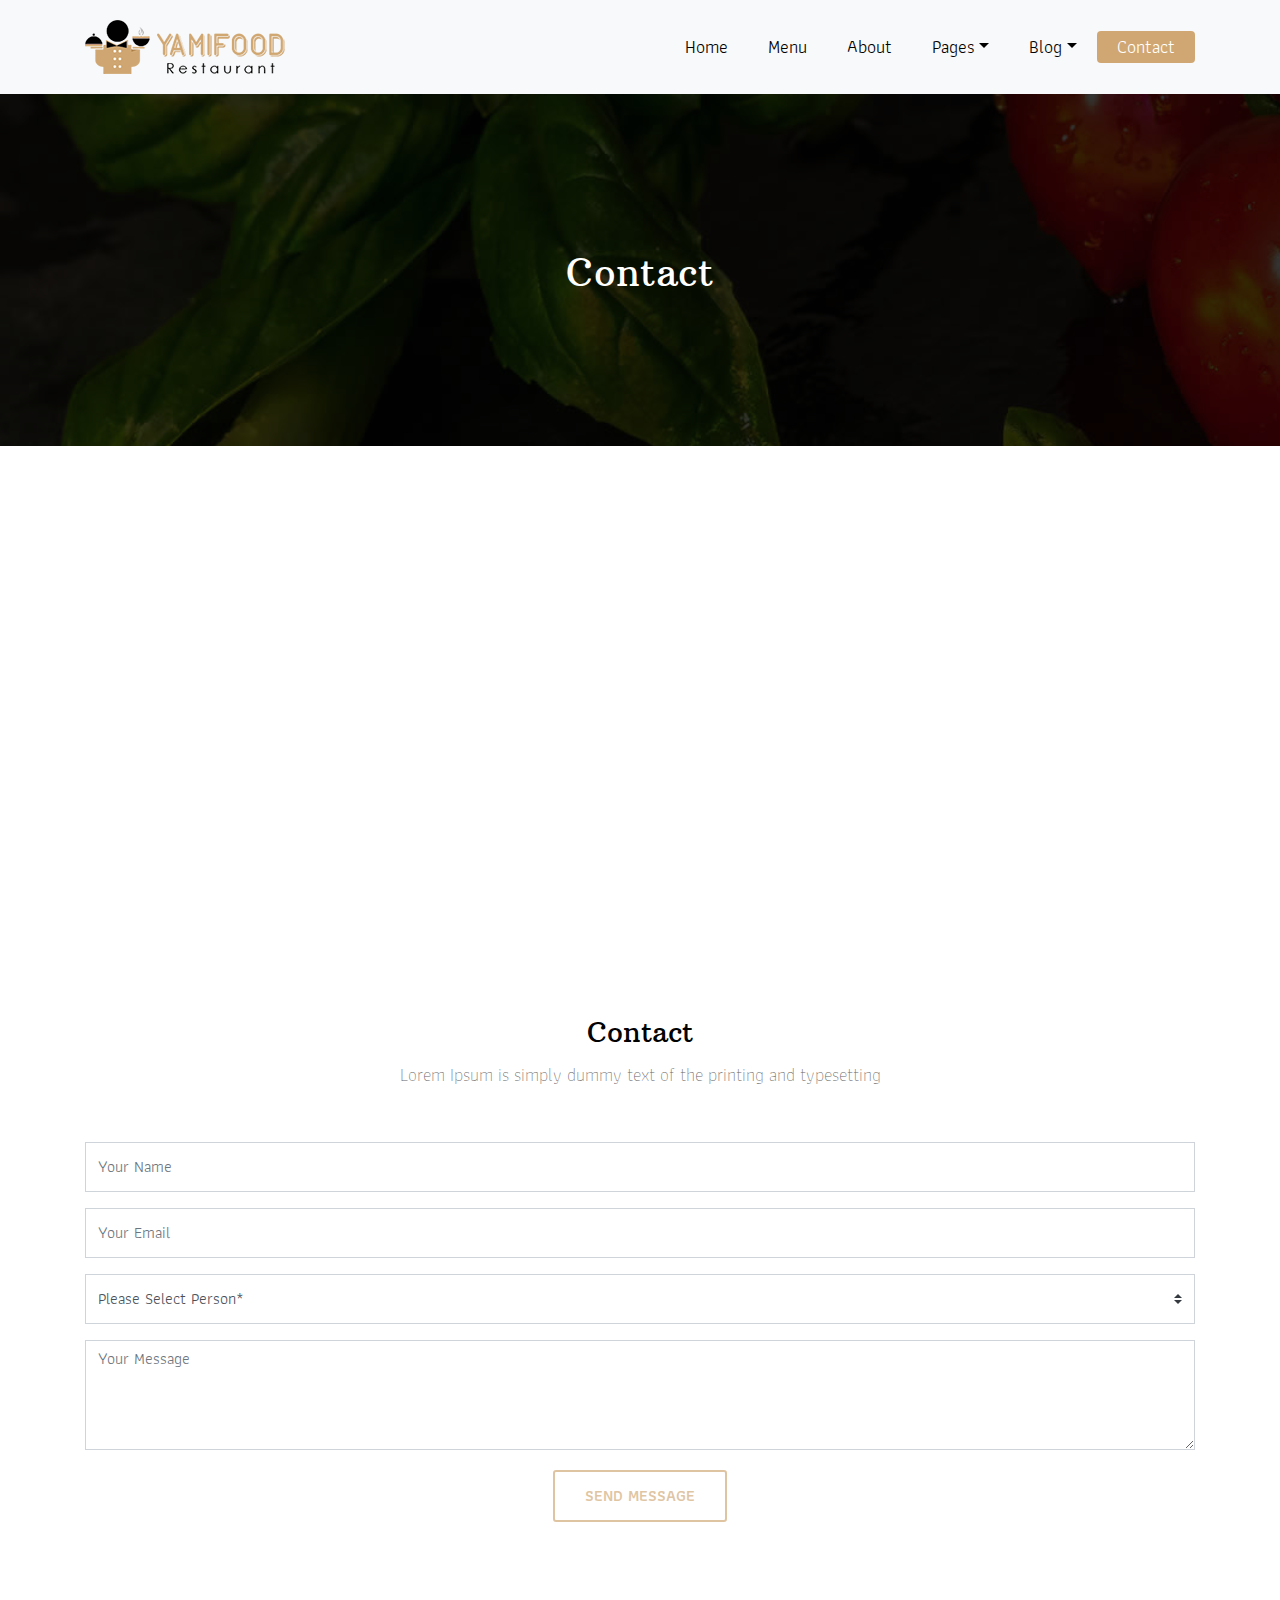
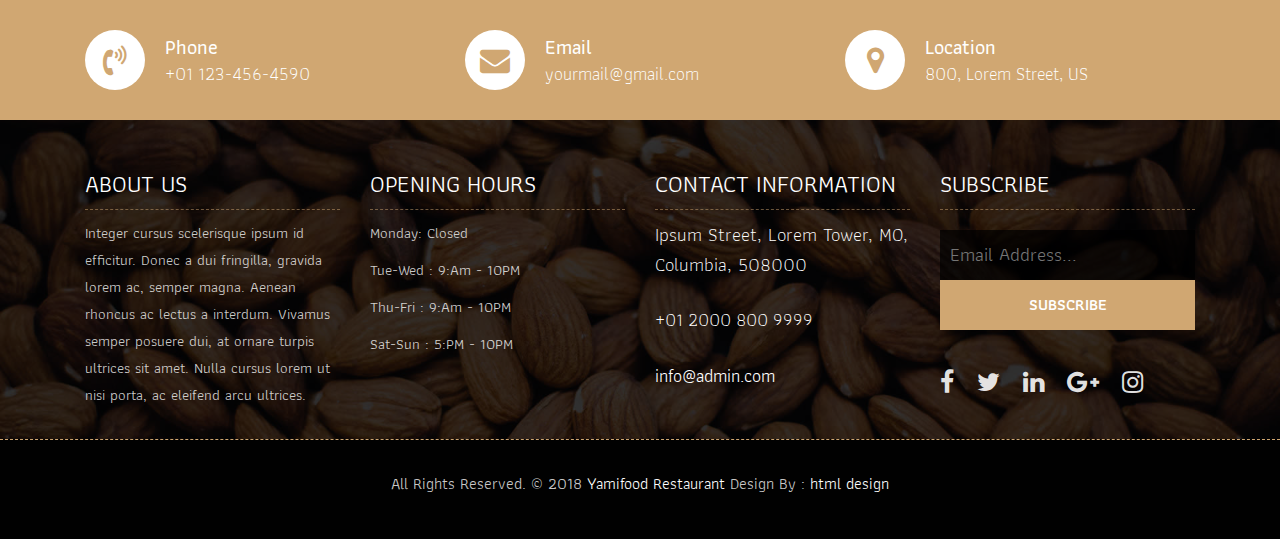
==== contact.html @ 51cfb740 "Add files via upload" ====
<!DOCTYPE html>
<html lang="en"><!-- Basic -->
<head>
	<meta charset="utf-8">
    <meta http-equiv="X-UA-Compatible" content="IE=edge">   
   
    <!-- Mobile Metas -->
    <meta name="viewport" content="width=device-width, initial-scale=1">
 
     <!-- Site Metas -->
    <title>Yamifood Restaurant - Responsive HTML5 Template</title>  
    <meta name="keywords" content="">
    <meta name="description" content="">
    <meta name="author" content="">

    <!-- Site Icons -->
    <link rel="shortcut icon" href="images/favicon.ico" type="image/x-icon">
    <link rel="apple-touch-icon" href="images/apple-touch-icon.png">

    <!-- Bootstrap CSS -->
    <link rel="stylesheet" href="css/bootstrap.min.css">    
	<!-- Site CSS -->
    <link rel="stylesheet" href="css/style.css">    
    <!-- Responsive CSS -->
    <link rel="stylesheet" href="css/responsive.css">
    <!-- Custom CSS -->
    <link rel="stylesheet" href="css/custom.css">

    <!--[if lt IE 9]>
      <script src="https://oss.maxcdn.com/libs/html5shiv/3.7.0/html5shiv.js"></script>
      <script src="https://oss.maxcdn.com/libs/respond.js/1.4.2/respond.min.js"></script>
    <![endif]-->

</head>

<body>
	<!-- Start header -->
	<header class="top-navbar">
		<nav class="navbar navbar-expand-lg navbar-light bg-light">
			<div class="container">
				<a class="navbar-brand" href="index.html">
					<img src="images/logo.png" alt="" />
				</a>
				<button class="navbar-toggler" type="button" data-toggle="collapse" data-target="#navbars-rs-food" aria-controls="navbars-rs-food" aria-expanded="false" aria-label="Toggle navigation">
				  <span class="navbar-toggler-icon"></span>
				</button>
				<div class="collapse navbar-collapse" id="navbars-rs-food">
					<ul class="navbar-nav ml-auto">
						<li class="nav-item"><a class="nav-link" href="index.html">Home</a></li>
						<li class="nav-item"><a class="nav-link" href="menu.html">Menu</a></li>
						<li class="nav-item"><a class="nav-link" href="about.html">About</a></li>
						<li class="nav-item dropdown">
							<a class="nav-link dropdown-toggle" href="#" id="dropdown-a" data-toggle="dropdown">Pages</a>
							<div class="dropdown-menu" aria-labelledby="dropdown-a">
								<a class="dropdown-item" href="reservation.html">Reservation</a>
								<a class="dropdown-item" href="stuff.html">Stuff</a>
								<a class="dropdown-item" href="gallery.html">Gallery</a>
							</div>
						</li>
						<li class="nav-item dropdown">
							<a class="nav-link dropdown-toggle" href="#" id="dropdown-a" data-toggle="dropdown">Blog</a>
							<div class="dropdown-menu" aria-labelledby="dropdown-a">
								<a class="dropdown-item" href="blog.html">blog</a>
								<a class="dropdown-item" href="blog-details.html">blog Single</a>
							</div>
						</li>
						<li class="nav-item active"><a class="nav-link" href="contact.html">Contact</a></li>
					</ul>
				</div>
			</div>
		</nav>
	</header>
	<!-- End header -->
	
	<!-- Start All Pages -->
	<div class="all-page-title page-breadcrumb">
		<div class="container text-center">
			<div class="row">
				<div class="col-lg-12">
					<h1>Contact</h1>
				</div>
			</div>
		</div>
	</div>
	<!-- End All Pages -->
	
	<!-- Start Contact -->
	<div class="map-full"></div>
	<div class="contact-box">
		<div class="container">
			<div class="row">
				<div class="col-lg-12">
					<div class="heading-title text-center">
						<h2>Contact</h2>
						<p>Lorem Ipsum is simply dummy text of the printing and typesetting</p>
					</div>
				</div>
			</div>
			<div class="row">
				<div class="col-lg-12">
					<form id="contactForm">
						<div class="row">
							<div class="col-md-12">
								<div class="form-group">
									<input type="text" class="form-control" id="name" name="name" placeholder="Your Name" required data-error="Please enter your name">
									<div class="help-block with-errors"></div>
								</div>                                 
							</div>
							<div class="col-md-12">
								<div class="form-group">
									<input type="text" placeholder="Your Email" id="email" class="form-control" name="name" required data-error="Please enter your email">
									<div class="help-block with-errors"></div>
								</div> 
							</div>
							<div class="col-md-12">
								<div class="form-group">
									<select class="custom-select d-block form-control" id="guest" required data-error="Please Select Person">
									  <option disabled selected>Please Select Person*</option>
									  <option value="1">1</option>
									  <option value="2">2</option>
									  <option value="3">3</option>
									  <option value="4">4</option>
									  <option value="5">5</option>
									</select>
									<div class="help-block with-errors"></div>
								</div> 
							</div>
							<div class="col-md-12">
								<div class="form-group"> 
									<textarea class="form-control" id="message" placeholder="Your Message" rows="4" data-error="Write your message" required></textarea>
									<div class="help-block with-errors"></div>
								</div>
								<div class="submit-button text-center">
									<button class="btn btn-common" id="submit" type="submit">Send Message</button>
									<div id="msgSubmit" class="h3 text-center hidden"></div> 
									<div class="clearfix"></div> 
								</div>
							</div>
						</div>            
					</form>
				</div>
			</div>
		</div>
	</div>
	<!-- End Contact -->
	
	<!-- Start Contact info -->
	<div class="contact-imfo-box">
		<div class="container">
			<div class="row">
				<div class="col-md-4">
					<i class="fa fa-volume-control-phone"></i>
					<div class="overflow-hidden">
						<h4>Phone</h4>
						<p class="lead">
							+01 123-456-4590
						</p>
					</div>
				</div>
				<div class="col-md-4">
					<i class="fa fa-envelope"></i>
					<div class="overflow-hidden">
						<h4>Email</h4>
						<p class="lead">
							yourmail@gmail.com
						</p>
					</div>
				</div>
				<div class="col-md-4">
					<i class="fa fa-map-marker"></i>
					<div class="overflow-hidden">
						<h4>Location</h4>
						<p class="lead">
							800, Lorem Street, US
						</p>
					</div>
				</div>
			</div>
		</div>
	</div>
	<!-- End Contact info -->
	
	<!-- Start Footer -->
	<footer class="footer-area bg-f">
		<div class="container">
			<div class="row">
				<div class="col-lg-3 col-md-6">
					<h3>About Us</h3>
					<p>Integer cursus scelerisque ipsum id efficitur. Donec a dui fringilla, gravida lorem ac, semper magna. Aenean rhoncus ac lectus a interdum. Vivamus semper posuere dui, at ornare turpis ultrices sit amet. Nulla cursus lorem ut nisi porta, ac eleifend arcu ultrices.</p>
				</div>
				<div class="col-lg-3 col-md-6">
					<h3>Opening hours</h3>
					<p><span class="text-color">Monday: </span>Closed</p>
					<p><span class="text-color">Tue-Wed :</span> 9:Am - 10PM</p>
					<p><span class="text-color">Thu-Fri :</span> 9:Am - 10PM</p>
					<p><span class="text-color">Sat-Sun :</span> 5:PM - 10PM</p>
				</div>
				<div class="col-lg-3 col-md-6">
					<h3>Contact information</h3>
					<p class="lead">Ipsum Street, Lorem Tower, MO, Columbia, 508000</p>
					<p class="lead"><a href="#">+01 2000 800 9999</a></p>
					<p><a href="#"> info@admin.com</a></p>
				</div>
				<div class="col-lg-3 col-md-6">
					<h3>Subscribe</h3>
					<div class="subscribe_form">
						<form class="subscribe_form">
							<input name="EMAIL" id="subs-email" class="form_input" placeholder="Email Address..." type="email">
							<button type="submit" class="submit">SUBSCRIBE</button>
							<div class="clearfix"></div>
						</form>
					</div>
					<ul class="list-inline f-social">
						<li class="list-inline-item"><a href="#"><i class="fa fa-facebook" aria-hidden="true"></i></a></li>
						<li class="list-inline-item"><a href="#"><i class="fa fa-twitter" aria-hidden="true"></i></a></li>
						<li class="list-inline-item"><a href="#"><i class="fa fa-linkedin" aria-hidden="true"></i></a></li>
						<li class="list-inline-item"><a href="#"><i class="fa fa-google-plus" aria-hidden="true"></i></a></li>
						<li class="list-inline-item"><a href="#"><i class="fa fa-instagram" aria-hidden="true"></i></a></li>
					</ul>
				</div>
			</div>
		</div>
		
		<div class="copyright">
			<div class="container">
				<div class="row">
					<div class="col-lg-12">
						<p class="company-name">All Rights Reserved. &copy; 2018 <a href="#">Yamifood Restaurant</a> Design By : 
					<a href="https://html.design/">html design</a></p>
					</div>
				</div>
			</div>
		</div>
		
	</footer>
	<!-- End Footer -->
	
	<a href="#" id="back-to-top" title="Back to top" style="display: none;">&uarr;</a>

	<!-- ALL JS FILES -->
	<script src="js/jquery-3.2.1.min.js"></script>
	<script src="js/popper.min.js"></script>
	<script src="js/bootstrap.min.js"></script>
    <!-- ALL PLUGINS -->
	
	<script src="js/jquery.superslides.min.js"></script>
	<script src="js/images-loded.min.js"></script>
	<script src="js/isotope.min.js"></script>
	<script src="js/baguetteBox.min.js"></script>
	<script src="js/jquery.mapify.js"></script>
	<script src="js/form-validator.min.js"></script>
    <script src="js/contact-form-script.js"></script>
    <script src="js/custom.js"></script>
	<script>
		$('.map-full').mapify({
			points: [
				{
					lat: 40.7143528,
					lng: -74.0059731,
					marker: true,
					title: 'Marker title',
					infoWindow: 'Yamifood Restaurant'
				}
			]
		});	
	</script>
</body>
</html>
---- css/style.css ----
/*------------------------------------------------------------------
    IMPORT FONTS
-------------------------------------------------------------------*/

@import url('https://fonts.googleapis.com/css?family=Arbutus+Slab');
@import url('https://fonts.googleapis.com/css?family=Athiti:400,500,600');

/*------------------------------------------------------------------
    IMPORT FILES
-------------------------------------------------------------------*/

@import url(animate.css);
@import url(font-awesome.min.css);
@import url(superslides.css);
@import url(baguetteBox.min.css);

/*------------------------------------------------------------------
    SKELETON
-------------------------------------------------------------------*/

body {
    color: #666666;
    font-size: 15px;
    font-family: 'Athiti', sans-serif;
    line-height: 1.80857;
}


a {
    color: #1f1f1f;
    text-decoration: none !important;
    outline: none !important;
    -webkit-transition: all .3s ease-in-out;
    -moz-transition: all .3s ease-in-out;
    -ms-transition: all .3s ease-in-out;
    -o-transition: all .3s ease-in-out;
    transition: all .3s ease-in-out;
}

h1,
h2,
h3,
h4,
h5,
h6 {
    letter-spacing: 0;
    font-weight: normal;
    position: relative;
    padding: 0 0 10px 0;
    font-weight: normal;
    line-height: 120% !important;
    color: #1f1f1f;
    margin: 0
}

h1 {
    font-size: 24px
}

h2 {
    font-size: 22px
}

h3 {
    font-size: 18px
}

h4 {
    font-size: 16px
}

h5 {
    font-size: 14px
}

h6 {
    font-size: 13px
}

h1 a,
h2 a,
h3 a,
h4 a,
h5 a,
h6 a {
    color: #212121;
    text-decoration: none!important;
    opacity: 1
}

h1 a:hover,
h2 a:hover,
h3 a:hover,
h4 a:hover,
h5 a:hover,
h6 a:hover {
    opacity: .8
}

a {
    color: #1f1f1f;
    text-decoration: none;
    outline: none;
}

a,
.btn {
    text-decoration: none !important;
    outline: none !important;
    -webkit-transition: all .3s ease-in-out;
    -moz-transition: all .3s ease-in-out;
    -ms-transition: all .3s ease-in-out;
    -o-transition: all .3s ease-in-out;
    transition: all .3s ease-in-out;
}

.btn-custom {
    margin-top: 20px;
    background-color: transparent !important;
    border: 2px solid #ddd;
    padding: 12px 40px;
    font-size: 16px;
}

.lead {
    font-size: 18px;
    line-height: 30px;
    color: #767676;
    margin: 0;
    padding: 0;
}

blockquote {
    margin: 20px 0 20px;
    padding: 30px;
}

ul, li, ol{
	list-style: none;
	margin: 0px;
	padding: 0px;
}
button:focus{
	outline: none;
}

.form-control::-moz-placeholder {
    color: #2a2a2a;
    opacity: 1;
}

/*------------------------------------------------------------------
    LOADER 
-------------------------------------------------------------------*/


/*------------------------------------------------------------------
    HEADER
-------------------------------------------------------------------*/
.top-navbar{
	position: relative;
	z-index: 10;
}

.top-navbar .navbar{
	padding: 15px 0px;
	position: fixed;
	width: 100%;
	transition: height .3s ease-out, background .3s ease-out, box-shadow .3s ease-out;
	-webkit-transform: translate3d(0, 0, 0);
	transform: translate3d(0, 0, 0);
	z-index: 100;
}

.top-navbar .navbar-light .navbar-nav .nav-link{
	color: #010101;
	font-size: 18px;
	padding: 0px 20px;
	border-radius: 4px;
}

.top-navbar .navbar-light .navbar-nav .nav-item .nav-link:hover{
	background: #d0a772;
	color: #ffffff;
}
.top-navbar .navbar-light .navbar-nav .nav-item.active .nav-link{
	background: #d0a772;
	color: #ffffff;
	border-radius: 4px;
}

.navbar-expand-lg .navbar-nav .dropdown-menu{
	border: none;
	 box-shadow: 2px 5px 6px rgba(0,0,0,0.5);
}

.navbar-expand-lg .navbar-nav .dropdown-menu a.dropdown-item:hover{
	background: #d0a772;
	color: #ffffff;
}
.navbar-light .navbar-toggler:hover{
	background: #cfa671;
}

/*------------------------------------------------------------------
    Slider
-------------------------------------------------------------------*/

.cover-slides{
	height: 100vh;
}
.slides-navigation a {
	background: #cfa671;
    position: absolute;
    height: 70px;
    width: 70px;
    top: 50%;
    font-size: 20px;
    display: block;
    color: #fff;
	line-height: 80px;
	text-align: center;
    transition: all .3s ease-in-out;
}
.slides-navigation a i{
	font-size: 40px;
}
.slides-navigation a:hover {
	background: #010101;
}
.cover-slides .container{
	height: 100%;
	position: relative;
	z-index: 2;
}
.cover-slides .container > .row {
	-webkit-box-align: center;
	-ms-flex-align: center;
	align-items: center;
}
.cover-slides .container > .row {
    height: 100%;
}

.btn{
	text-transform: uppercase;
	padding: 19px 36px;
}
.btn{
	display: inline-block;
	font-weight: 600;
	text-align: center;
	white-space: nowrap;
	vertical-align: middle;
	-webkit-user-select: none;
	-moz-user-select: none;
	-ms-user-select: none;
	user-select: none;
	border: 2px solid transparent;
	padding: 12px 30px;
	font-size: 16px;
	line-height: 1.5;
	border-radius: .1875rem;
	transition: color .15s ease-in-out, background-color .15s ease-in-out, border-color .15s ease-in-out, box-shadow .15s ease-in-out;
}
.btn-outline-new-white {
    color: #fff;
    background-color: transparent;
    background-image: none;
    border-color: #cfa671;
}
.btn-outline-new-white:hover {
    color: #ffffff;
    background-color: #cfa671;
    border-color: #cfa671;
}

.overlay-background {
    background: #333;
    position: absolute;
    height: 100%;
    width: 100%;
    left: 0;
    top: 0;
	opacity: 0.5;
}

.cover-slides h1{
	font-family: 'Arbutus Slab', serif;
	font-weight: 500;
	font-size: 64px;
	color: #fff;
}
.cover-slides p{
	font-size: 18px;
	color: #fff;
}
.slides-pagination a{
	border: 2px solid #ffffff;
}
.slides-pagination a.current{
	background: #cfa671;
	border: 2px solid #cfa671;
}

/*------------------------------------------------------------------
    About
-------------------------------------------------------------------*/

.about-section-box{
	padding: 70px 0px;
}
.about-section-box .img-fluid{
	box-shadow: -10px -10px 0px #d0a772;
}
.inner-column{}
.inner-column h1{
	font-family: 'Arbutus Slab', serif;
	font-size: 30px;
	color: #010101;
}
.inner-column h1 span{
	color: #d0a772;
}
.inner-column h4{
	font-size: 16px;
	font-weight: 500;
}
.inner-column p{
	font-size: 18px;
}
.inner-column .btn-outline-new-white{
	color: #d0a772;
}
.inner-column .btn-outline-new-white:hover{
	color: #ffffff;
}

/*------------------------------------------------------------------
    QT
-------------------------------------------------------------------*/


.qt-background{
	background: url(../images/qt-bg.jpg) no-repeat;
	background-size: cover;
	padding: 100px 0;
	background-attachment: fixed;
	background-position: center center;
	position: relative;
}
.qt-background p {
    font-size: 35px;
    font-weight: 300;
    line-height: 44px;
    color: #fff;
	font-family: 'Arbutus Slab', serif;
	margin-bottom: 20px;
}

.qt-background span {
    color: #fff;
    font-size: 20px;  
	font-weight: 500;	
}

/*------------------------------------------------------------------
    Menu
-------------------------------------------------------------------*/

.menu-box{
	padding: 70px 0px;
}

.heading-title{
	margin-bottom: 50px;
}
.heading-title h2{
	color: #010101;
	font-size: 28px;
	font-family: 'Arbutus Slab', serif;
}
.heading-title p{
	font-size: 18px;
	font-weight: 200;
	margin: 0px;
}

.filter-button-group {
    border: 1px solid #e4e4e4;
    border-radius: 4px;
    margin: 10px 15px;
    display: inline-block;
}

.filter-button-group button {
    color: #333;
    letter-spacing: 1px;
    text-transform: uppercase;
    font-weight: 600;
    font-size: 14px;
    cursor: pointer;
    background: #fff;
    padding: 12px 40px;
    border: none;
    border-radius: 4px;
}

.filter-button-group button.active {
    background: #cfa671;
    color: #fff;
    box-shadow: 2px 20px 45px 5px rgba(0,0,0,.2);
}

.gallery-single{
	margin: 30px 0px;
}

.gallery-single {
    position: relative;
    overflow: hidden;
    -webkit-box-shadow: 0 0 10px #ccc;
    box-shadow: 0 0 10px #ccc;
}

.why-text {
    position: absolute;
    left: 0;
    bottom: -100%;
    right: 0;
    height: 100%;
    background: rgba(207, 166, 113, 0.9);
    padding: 12px 12px;
    -webkit-transition: all .3s ease;
    transition: all .3s ease;
}
.why-text h4{
	color: #ffffff;
	font-size: 24px;
	font-weight: 500;
	font-family: 'Arbutus Slab', serif;
}
.why-text p{
	color: #ffffff;
	font-size: 18px;
	border-bottom: 1px dashed #010101;
	margin: 0px;
	padding-bottom: 15px;
	margin-top: 15px;
	margin-bottom: 15px;
}
.why-text h5{
	font-size: 28px;
	font-weight: 600;
	color: #ffffff;
}

.gallery-single:hover .why-text{
	bottom: 0px;
}


/*------------------------------------------------------------------
    Gallery
-------------------------------------------------------------------*/

.gallery-box{
	padding: 70px 0px;
}
.tz-gallery{
	margin-top: 30px;
}
.tz-gallery .lightbox img {
    width: 100%;
    margin-bottom: 30px;
    transition: 0.2s ease-in-out;
    box-shadow: 0 2px 3px rgba(0,0,0,0.2);
}
.tz-gallery .lightbox img:hover {
    transform: scale(1.05);
    box-shadow: 0 8px 15px rgba(0,0,0,0.3);
}

/*------------------------------------------------------------------
    Customer Reviews
-------------------------------------------------------------------*/

.customer-reviews-box{
	padding: 70px 0px;
}

.carousel-inner .carousel-item .img-box{
	width: 135px;
	height: 135px;
}
.carousel-control-prev{
	left: -100px;
}
.carousel-control-next{
	right: -100px;
}
.carousel-indicators{
	top: 320px;
}

.text-warning{
	color: #d0a772 !important;
	font-size: 24px;
}

@media (min-width: 320px) and (max-width: 640px) {
	.carousel-inner .carousel-item p{
		font-size: 14px;
	}
	.carousel-control-prev{
		left: -5px;
	}
	.carousel-control-next{
		right: -5px;
	}
 	.carousel-indicators{
		top: 400px;
	}
}

#reviews .carousel-control-prev{
	background: #d0a772;
	color: #ffffff;
	display: block;
	position: absolute;
	width: 8%;
	height: 50px;
	top: 50%;
	font-size: 28px;
	opacity: 1;
}
#reviews .carousel-control-prev:hover{
	background: #010101;
	color: #ffffff;
}

#reviews .carousel-control-next{
	background: #d0a772;
	color: #ffffff;
	display: block;
	position: absolute;
	width: 8%;
	height: 50px;
	top: 50%;
	font-size: 28px;
	opacity: 1;
}
#reviews .carousel-control-next:hover{
	background: #010101;
	color: #ffffff;
}


/*------------------------------------------------------------------
    Contact info
-------------------------------------------------------------------*/

.contact-imfo-box{
	background: #d0a772;
	padding: 30px 0;
}

.overflow-hidden {
    overflow: hidden;
}

.contact-imfo-box i{
	display: block;
	float: left;
	width: 60px;
	height: 60px;
	line-height: 60px;
	text-align: center;
	background: #fff;
	color: #d0a772;
	font-size: 30px;
	-webkit-border-radius: 50%;
	-moz-border-radius: 50%;
	-ms-border-radius: 50%;
	border-radius: 50%;
	margin-right: 20px;
}
.contact-imfo-box h4 {
    margin: 0px;
    margin-top: 5px;
	color: #ffffff;
	font-size: 20px;
	padding: 0px;
	font-weight: 500;
	line-height: 24px;
}
.contact-imfo-box p {
    margin: 0px;
	color: #ffffff;
	font-weight: 300;
}

/*------------------------------------------------------------------
    Footer
-------------------------------------------------------------------*/

.footer-area{
	padding-top: 50px;
	padding-bottom: 0px;
}
.bg-f{
	background-image: url("../images/footer-bg.jpg");
	background-attachment: scroll;
	background-clip: initial;
	background-color: rgba(0, 0, 0, 0);
	background-origin: initial;
	background-position: center center;
	background-repeat: no-repeat;
	background-size: cover;
	position: relative;
}
.bg-f::before {
    background: #010101;
    content: "";
    height: 100%;
    left: 0;
    position: absolute;
    top: 0;
    width: 100%;
    z-index: 1;
	opacity: 0.8;
}

.footer-area .container{
	position: relative;
	z-index: 1;
}
.footer-area h3{
	color: #ffffff;
	text-transform: uppercase;
	font-size: 24px;
	border-bottom: 1px dashed rgba(207, 166, 113, 0.5);
	margin-bottom: 10px;
}
.footer-area p{
	font-size: 15px;
	color: rgba(255, 255, 255, 0.8);
	margin: 0;
	padding-bottom: 10px;
}

.footer-area p.lead{
	font-size: 19px;
	color: #ffffff;
	margin-bottom: 15px;
}
.footer-area p.lead a{
	color: #ffffff;
	margin-bottom: 15px;
}
.footer-area p.lead a:hover{
	color: #d0a772;
}
.footer-area p a{
	font-size: 18px;
	color: #ffffff;
}
.footer-area p a:hover{
	color: #d0a772;
}

.subscribe_form {
    display: block;
    text-align: center;
    padding: 5px 0;
}

.subscribe_form .form_input {
    display: block;
    background-color: rgba(0,0,0,0.7);
    color: #fff;
    border: none;
    font-size: 19px;
    line-height: 50px;
    padding: 0 10px;
    float: left;
    width: 100%;
    transition: all 0.5s ease-in-out;
}

.subscribe_form .submit {
    background-color: #d0a772;
    color: #fff;
    font-size: 16px;
    font-weight: 600;
    line-height: 50px;
    display: inline-block;
    padding: 0 10px;
    float: left;
    width: 100%;
	border: none;
	cursor: pointer;
    transition: all 0.5s ease-in-out;
}
.subscribe_form .submit:hover{
	background: #010101;
}

.f-social {
    padding-bottom: 10px;
    margin: 0px;
    margin-top: 20px;
}
.f-social li a {
    font-size: 25px;
    color: rgba(255, 255, 255, 0.9);
	margin-right: 10px;
}

.copyright{
	margin-top: 20px;
	position: relative;
	display: block;
	background-color: #010101;
	border-top: 1px dashed rgba(207, 166, 113);
	padding: 30px 0;
	z-index: 1;
}

.copyright .company-name{
	font-size: 16px;
	text-align: center;
}
.copyright .company-name a{
	font-size: 16px;
}

/*------------------------------------------------------------------
    All Pages
-------------------------------------------------------------------*/

.page-breadcrumb {
    padding: 250px 0 150px;
    background: url(../images/all-bg.jpg) no-repeat;
    background-attachment: fixed;
    background-size: cover;
    background-position: 0 0;
    position: relative;
}
.all-page-title .container{
	position: relative;
	z-index: 2;
}
.all-page-title::before{
	background: #010101;
	content: "";
	height: 100%;
	left: 0;
	position: absolute;
	top: 0;
	width: 100%;
	z-index: 1;
	opacity: 0.8;	
}
.all-page-title h1{
	font-size: 38px;
	color: #ffffff;
	font-family: 'Arbutus Slab', serif;
	padding: 0px;
}

.inner-pt{
	margin-top: 30px;
}
.inner-pt p{
	font-size: 18px;
}

.stuff-box{
	padding: 70px 0px;
}

.our-team{
    border: 2px solid #d0a772;
    border-radius: 0px;
    text-align: center;
    margin: 10px;
    z-index: 1;
    position: relative;
}
.our-team:before,
.our-team:after{
    content: "";
    width: 100%;
    height: 104%;
    background: #d0a772;
    position: absolute;
    top: 50%;
    left: 0;
    z-index: -1;
    transform: translateY(-50%) scaleX(0.3);
    transition: all 0.3s ease 0s;
}
.our-team:after{
    width: 106%;
    left: 50%;
    transform: translate(-50%, -50%) scaleY(0.25);
}
.our-team:hover:before{ transform: translateY(-50%) scaleX(0.7); }
.our-team:hover:after{ transform: translate(-50%, -50%) scaleY(0.7); }
.our-team img{
    width: 100%;
    height: auto;
    border-radius: 0px;
    transition: all 0.3s ease 0s;
}
.our-team .team-content{
    width: 93%;
    padding: 25px 0 10px;
    background: #d0a772;
    position: absolute;
    bottom: 50px;
    left: 50%;
    opacity: 0;
    transform: translateX(-50%);
    transition: all 0.3s cubic-bezier(0.5, 0.2,0.1,0.9);
}
.our-team:hover .team-content{
    bottom: 10px;
    opacity: 1;
}
.our-team .title{
    font-size: 25px;
    font-weight: 600;
    color: #fff;
    letter-spacing: 1px;
    text-transform: capitalize;
    margin: 0;
}
.our-team .post{
    display: block;
    font-size: 16px;
    color: #fff;
    text-transform: uppercase;
    margin-bottom: 10px;
}
.our-team .social{
    padding: 0;
    margin: 0;
    list-style: none;
}
.our-team .social li{
    display: inline-block;
    margin: 0 5px;
}
.our-team .social li a{
    display: block;
    width: 35px;
    height: 35px;
    line-height: 35px;
    border-radius: 50%;
    background: #fff;
    font-size: 20px;
    color: #d0a772;
    transition: all 0.3s ease 0s;
}
.our-team .social li a:hover{
    background: #ffffff;
    box-shadow: 0 0 0 5px rgba(255,255,255,0.3);
    color: #d0a772;
}
@media only screen and (max-width: 990px){
    .our-team{ margin-bottom: 30px; }
}


.reservation-box{
	padding: 70px 0px;
}

.reservation-box h3{
	padding: 0px 15px;
	margin-bottom: 20px;
	font-weight: 600;
}

.help-block ul li{
	color: red;
}

.form-control[readonly]{
	background-color: #ffffff;
}

.form-control{
	border-radius: 0px;
	min-height: 50px;
}
.form-control:focus{
	border: 1px solid #d0a772;
	box-shadow: none;
}

.form-group .picker__input.picker__input--active{
	border-color: #d0a772;
}

.submit-button{
	margin-top: 20px;
}
.btn.btn-common{
	color: #d0a772;
	background-color: transparent;
	background-image: none;
	border-color: #cfa671;
}
.btn.btn-common:hover{
	color: #ffffff;
	background-color: #cfa671;
	border-color: #cfa671;
}
.blog-box{
	padding: 70px 0px;
}
.blog-box-inner{
	position: relative;
	margin-bottom: 30px;
}

.blog-box-inner .blog-img-box{
	position: relative;
	display: block;
}

.blog-box-inner .blog-detail{
	position: absolute;
	top: 0;
	background: #fff;
	padding: 30px 25px;
	border: 1px solid #ddd;
	transition-duration: .5s;
	height: 100%;
}

.blog-detail h4 {
    font-size: 18px;
    font-weight: 500;
    color: #222222;
}

.blog-detail ul li {
    display: inline-block;
    padding: 0px 5px;
}
.blog-detail ul li span{
	color: #d0a772;
	cursor: pointer;
}
.blog-detail ul li span:hover{
	color: #010101;
}

.blog-detail ul li:first-child {
    padding-left: 0px;
}

.blog-detail p {
    padding: 10px 0px 0 0;
	margin: 0px;
}

.blog-detail a{
	color: #d0a772;
	margin-top: 20px;
}

.blog-box-inner .blog-detail:hover{
	background: rgba(255, 255, 255, .9);
}

.blog-inner-box {
    position: relative;
    margin: 0px 10px;
    margin-bottom: 30px;
}
.side-blog-img {
    box-shadow: -15px -15px 0px 0px rgba(0,0,0,0.4);
    -webkit-transition: all 1s ease 0.01s;
    transition: all 1s ease 0.01s;
    position: relative;
}

.date-blog-up {
    position: absolute;
    right: 0px;
    top: 0px;
    background: #cfa671;
    font-size: 18px;
    color: #ffffff;
    padding: 5px 15px 5px 5px;
}
.inner-blog-detail {
    background: #ffffff;
    position: relative;
    padding: 30px 20px;
}

.inner-blog-detail h3 {
    font-size: 20px;
    font-weight: 500;
    padding-bottom: 15px;
}
.inner-blog-detail ul li {
    display: inline-block;
    padding: 0px 5px;
    color: #222222;
}
.inner-blog-detail ul li span {
    color: #cfa671;
}
.inner-blog-detail p {
    padding: 10px 0px;
}
.details-page blockquote {
    border-left: 5px solid #cfa671;
}
.details-page blockquote {
    padding: 20px;
}
blockquote {
    margin: 20px 0 20px;
    padding: 30px;
}
.blog-inner-details-line {
    margin: 20px 0px;
    clear: both;
    float: left;
    width: 100%;
}
.line-left-social h5 {
    font-size: 18px;
    font-weight: 600;
    padding-bottom: 15px;
}
.line-left-social ul li {
    display: inline-block;
    margin-bottom: 5px;
}
.line-right-social ul li {
    display: inline-block;
}
.line-right-social ul li a {
    display: block;
    padding: 5px;
    background: #f5f5f5;
    border-radius: 6px;
    font-weight: 500;
    width: 35px;
    height: 35px;
    text-align: center;
    line-height: 25px;
    font-size: 15px;
}
.line-left-social ul li a {
    display: block;
    padding: 5px 10px;
    background: #f5f5f5;
    border-radius: 6px;
    font-weight: 400;
    font-size: 12px;
}
.line-left-social ul li a:hover {
    background: #cfa671;
    color: #ffffff;
}
.line-right-social ul li a:hover {
    background: #cfa671;
    color: #ffffff;
}
.line-right-social h5 {
    font-size: 18px;
    font-weight: 600;
    padding-bottom: 15px;
}
.blog-comment-box {
    clear: both;
    margin: 20px 0px;
    float: left;
    width: 100%;
}
.blog-comment-box h3 {
    font-size: 18px;
    font-weight: 600;
    padding-bottom: 20px;
}
.comment-item {
    margin-bottom: 30px;
}
.comment-item-left {
    float: left;
    width: 90px;
    height: 90px;
}
.comment-item-left img {
    width: 100%;
    border-radius: 6px;
}
.comment-item-right {
    padding-left: 110px;
}
.comment-item-right a {
    font-size: 16px;
    font-weight: 500;
}
.des-l {
    display: inline-block;
    width: 100%;
}
.des-l p {
    font-size: 13px;
}
.comment-item-right a {
    font-size: 16px;
    font-weight: 500;
}
.right-btn-re {
    float: right;
    font-style: italic;
    text-align: right;
    font-size: 16px;
    padding: 5px 10px;
    background: #f5f5f5;
    border-radius: 6px;
}
.right-btn-re:hover {
    background: #cfa671;
    color: #ffffff !important;
}
.comment-respond-box {
    clear: both;
}
.blog-comment-box .children {
    margin-left: 70px;
}
.comment-item {
    margin-bottom: 30px;
}
.comment-item-right i {
    padding-right: 10px;
}

.comment-form-respond input {
    min-height: 38px;
    border: 1px solid #010101;
    border-radius: 0px;
    padding: 10px;
}
.comment-form-respond textarea {
    border: 1px solid #010101;
    border-radius: 0px;
    padding: 10px;
    min-height: 110px;
}

.btn-submit{
	color: #d0a772;
	background-color: transparent;
	background-image: none;
	border-color: #cfa671;
}
.btn-submit:hover{
	color: #ffffff;
	background-color: #cfa671;
	border-color: #cfa671;
}

.right-side-blog h3 {
    font-weight: 600;
    font-size: 18px;
    padding-bottom: 20px;
}
.blog-search-form {
    position: relative;
    border-bottom: 1px solid #010101;
    padding-bottom: 30px;
    margin-bottom: 20px;
}
.blog-search-form input {
    width: 100%;
    min-height: 40px;
    border: 1px solid rgba(0,0,0,0.3);
    padding: 5px 40px 5px 10px;
    font-size: 15px;
    color: #222222;
}
.blog-search-form .search-btn {
    position: absolute;
    right: 0px;
    background: none;
    border: none;
    font-size: 20px;
    min-height: 40px;
    padding: 0px 15px;
}

.right-side-blog h3 {
    font-weight: 500;
    font-size: 18px;
    padding-bottom: 20px;
}
.blog-categories {
    padding-bottom: 30px;
    margin-bottom: 20px;
}
.blog-categories ul li {
    line-height: 14px;
    padding: 10px 0px;
    border-top: 1px solid #f5f5f5;
}
.blog-categories ul li a {
    display: inline-block;
    text-transform: capitalize;
    width: 100%;
}
.blog-categories ul li a:hover{
	color: #cfa671;
}
.recent-box-blog {
    margin-bottom: 20px;
	display: inline-block;
}
.recent-img {
    float: left;
    position: relative;
}
.recent-img::before {
    position: absolute;
    content: '';
    z-index: 2;
    top: 0;
    left: 0;
    width: 100%;
    height: 100%;
    background-color: #cfa671;
    opacity: 0.4;
    transform: scale(0);
    -webkit-transform: scale(0);
    -moz-transform: scale(0);
    -ms-transform: scale(0);
    -o-transform: scale(0);
    transition: all 0.5s ease;
    -webkit-transition: all 0.5s ease;
    -moz-transition: all 0.5s ease;
    -o-transition: all 0.5s ease;
}
.recent-box-blog:hover .recent-img::before {
    transform: scale(1);
    -webkit-transform: scale(1);
    -moz-transform: scale(1);
    -ms-transform: scale(1);
    -o-transform: scale(1);
}
.recent-info {
    display: table-cell;
    vertical-align: top;
    padding-left: 15px;
}
.recent-info ul li {
    display: inline-block;
    font-size: 11px;
    padding: 0px;
    color: #222222;
}
.recent-info h4 {
    font-size: 14px;
    padding: 0px;
    margin: 11px 0px;
    font-weight: 500;
}
.blog-tag-box ul li {
    display: inline-block;
    margin-bottom: 3px;
}
.blog-tag-box ul li a {
    padding: 5px 15px;
    display: block;
    background: #f5f5f5;
    color: #222222;
    border-radius: 6px;
}
.blog-tag-box ul li a:hover {
    color: #ffffff;
    background: #cfa671;
}


.contact-box{
	padding: 70px 0px;
}

.map-full {
    width: 100%;
    height: 500px;
    border-radius: 0px;
    margin: 0px auto;
}

#back-to-top {
    position: fixed;
    bottom: 40px;
    right: 40px;
    z-index: 9999;
    width: 32px;
    height: 32px;
    text-align: center;
    line-height: 30px;
    background: #d0a772;
    color: #ffffff;
    cursor: pointer;
    border: 0;
    border-radius: 2px;
    text-decoration: none;
    transition: opacity 0.2s ease-out;
	font-size: 30px;
}
---- css/responsive.css ----
/* only small desktops */
/* tablets */
/* only small tablets */
@media only screen and (min-width: 992px) and (max-width: 1180px) {
	.footer-area h3{
		font-size: 18px;
	}
}
@media (min-width: 768px) and (max-width: 991px) {
	.navbar-light .navbar-brand{
		margin-left: 15px;
	}
	.navbar-light .navbar-toggler{
		margin-right: 15px;
		border-radius: 0px;
	}
	.navbar-expand-lg .navbar-nav .dropdown-menu{
		box-shadow: none;
	}
	.carousel-control-prev{
		left: -60px;
	}
	.carousel-control-next{
		right: -60px;
	}
	.why-text h4{
		font-size: 18px;
	}
	.why-text p{
		margin: 0px;
	}
}

/* mobile or only mobile */
@media (max-width: 767px) {
	.navbar-light .navbar-brand{
		margin-left: 15px;
	}
	.navbar-light .navbar-toggler{
		margin-right: 15px;
		border-radius: 0px;
	}
	.navbar-expand-lg .navbar-nav .dropdown-menu{
		box-shadow: none;
	}
	.cover-slides h1{
		font-size: 22px;
	}
	.cover-slides p {
		font-size: 14px;
	}
	.slides-navigation a{
		height: 42px;
		width: 38px;
		line-height: 33px;
	}
	.inner-column{
		margin-top: 15px;
	}
	.inner-column h1{
		font-size: 22px;
	}
	.filter-button-group{
		margin: 10px 0px;
	}
	
	.contact-imfo-box .col-md-4{
		margin-bottom: 15px;
	}
	.carousel-control-prev{
		left: 0px;
	}
	.carousel-control-next{
		right: 0px;
	}
	.blog-box-inner .blog-detail{
		overflow: hidden;
	}
	.blog-sidebar{
		margin-top: 50px;
	}
	
}
@media only screen and (min-width: 280px) and (max-width: 599px) {
	
	.why-text p{
		margin-bottom: 0px;
		margin-top: 0px;
	}
}
---- css/custom.css ----
/** ADD YOUR AWESOME CODES HERE **/
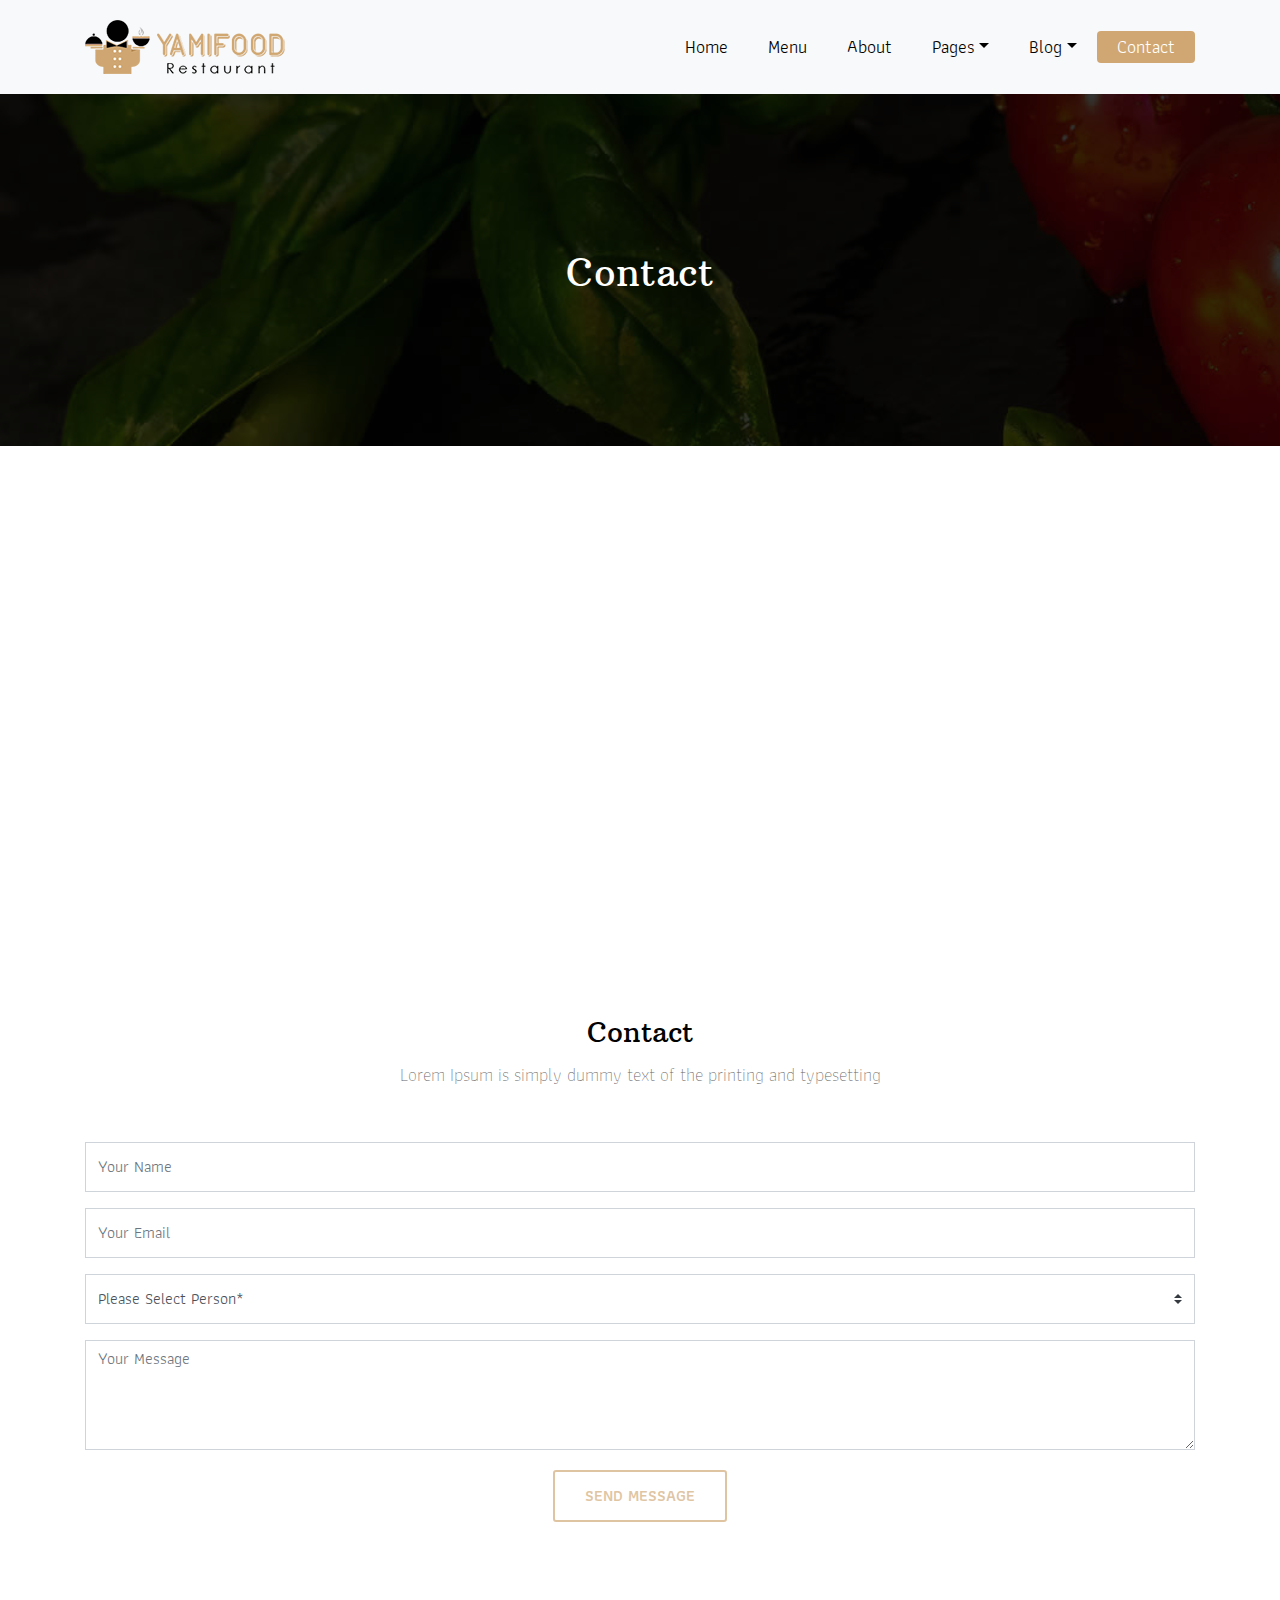
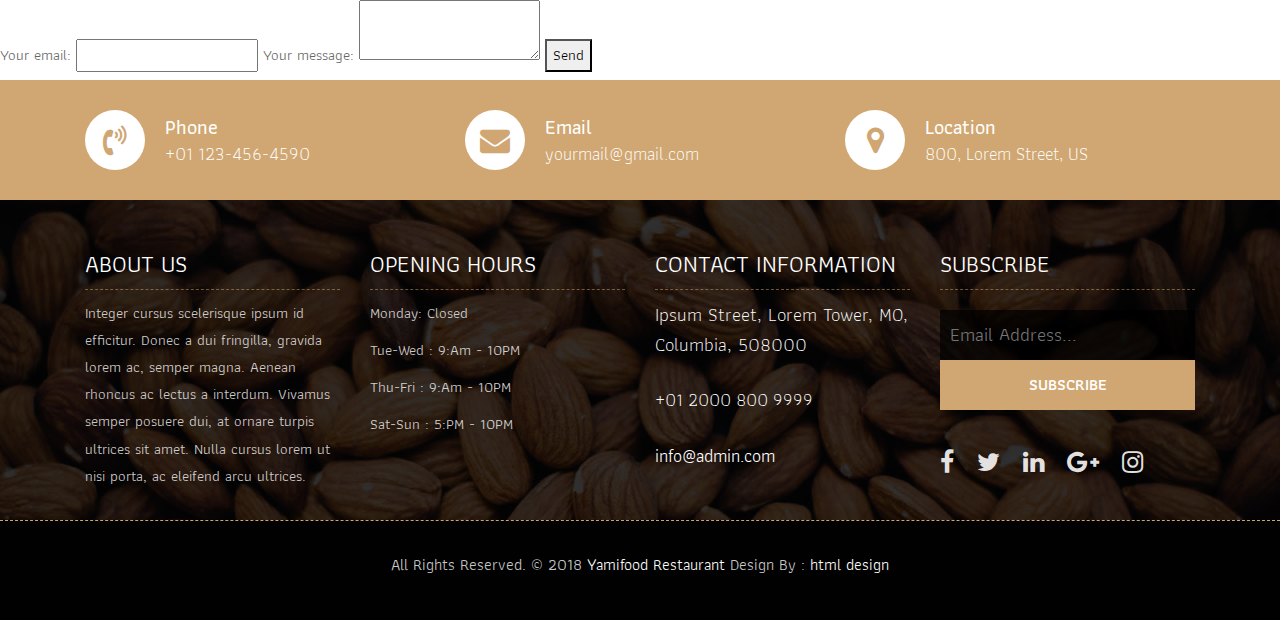
==== commit 80448755: "Update contact.html" ====
--- a/contact.html
+++ b/contact.html
@@ -142,6 +142,22 @@
 			</div>
 		</div>
 	</div>
+	
+	<form
+  action="https://formspree.io/f/mldgwrda"
+  method="POST"
+>
+  <label>
+    Your email:
+    <input type="email" name="email">
+  </label>
+  <label>
+    Your message:
+    <textarea name="message"></textarea>
+  </label>
+  <!-- your other form fields go here -->
+  <button type="submit">Send</button>
+</form>
 	<!-- End Contact -->
 	
 	<!-- Start Contact info -->
@@ -265,4 +281,4 @@
 		});	
 	</script>
 </body>
-</html>+</html>
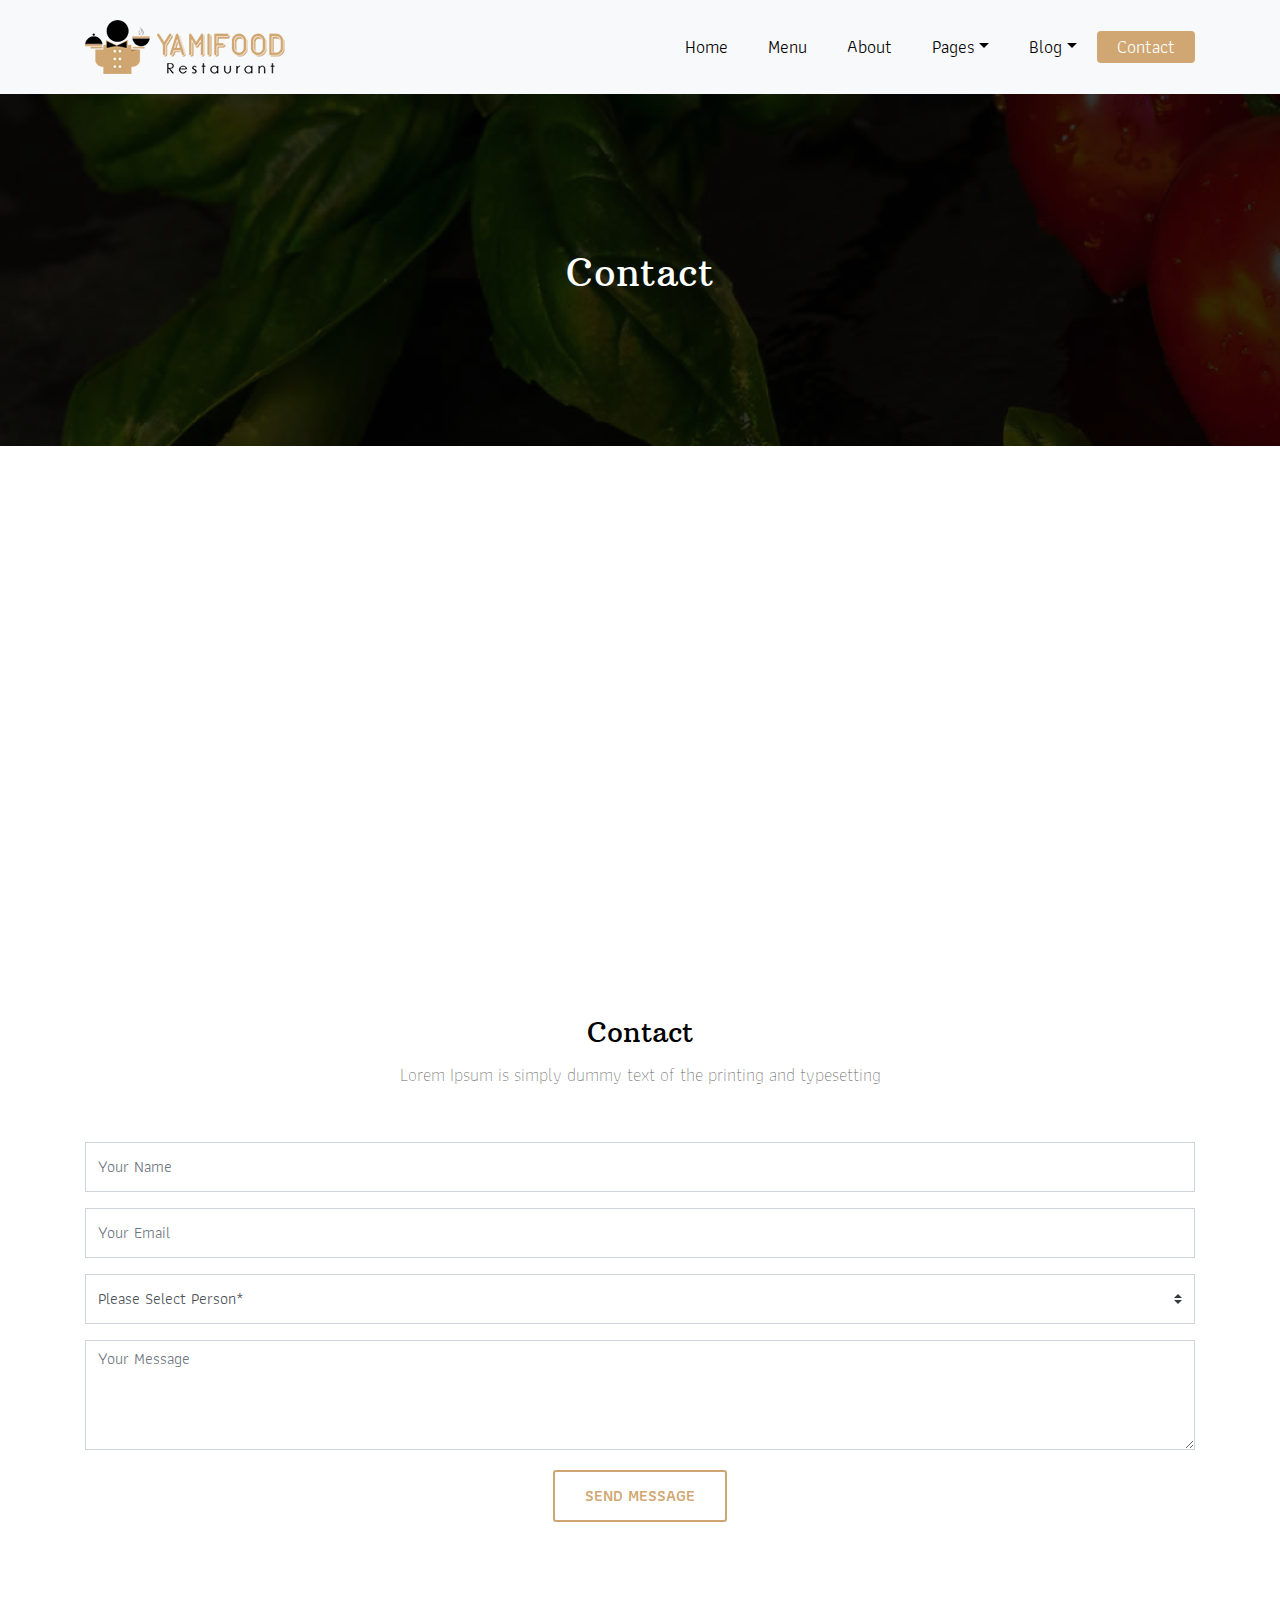
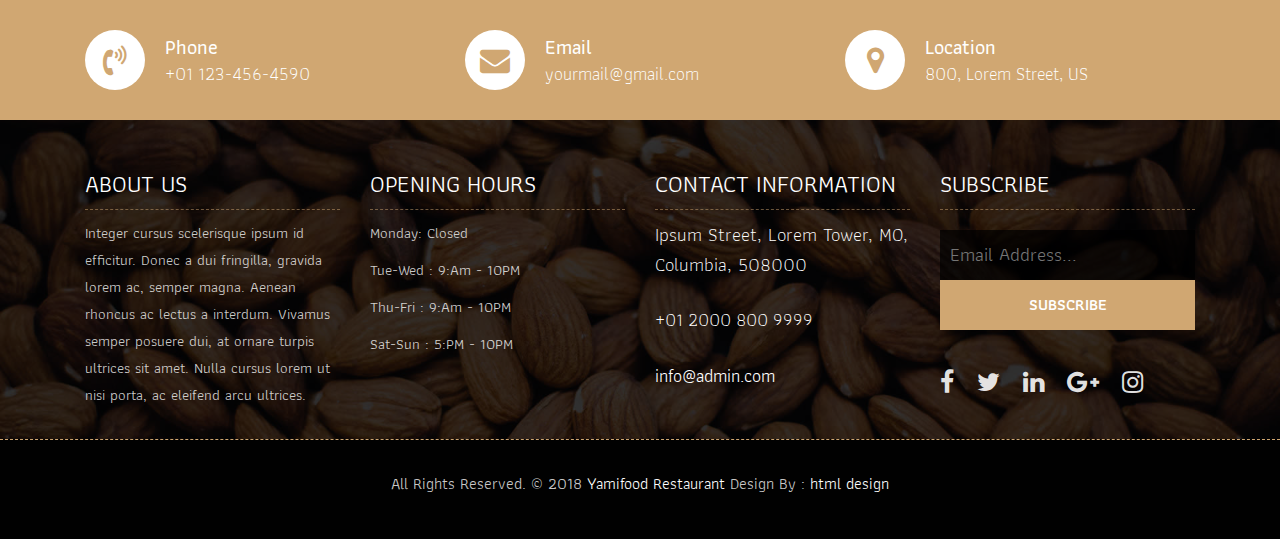
==== commit 749cb58f: "Update contact.html" ====
--- a/contact.html
+++ b/contact.html
@@ -87,6 +87,7 @@
 	<!-- Start Contact -->
 	<div class="map-full"></div>
 	<div class="contact-box">
+		<form action="https://formspree.io/f/mldgwrda" method="POST">
 		<div class="container">
 			<div class="row">
 				<div class="col-lg-12">
@@ -141,23 +142,9 @@
 				</div>
 			</div>
 		</div>
+		</form>
 	</div>
-	
-	<form
-  action="https://formspree.io/f/mldgwrda"
-  method="POST"
->
-  <label>
-    Your email:
-    <input type="email" name="email">
-  </label>
-  <label>
-    Your message:
-    <textarea name="message"></textarea>
-  </label>
-  <!-- your other form fields go here -->
-  <button type="submit">Send</button>
-</form>
+
 	<!-- End Contact -->
 	
 	<!-- Start Contact info -->
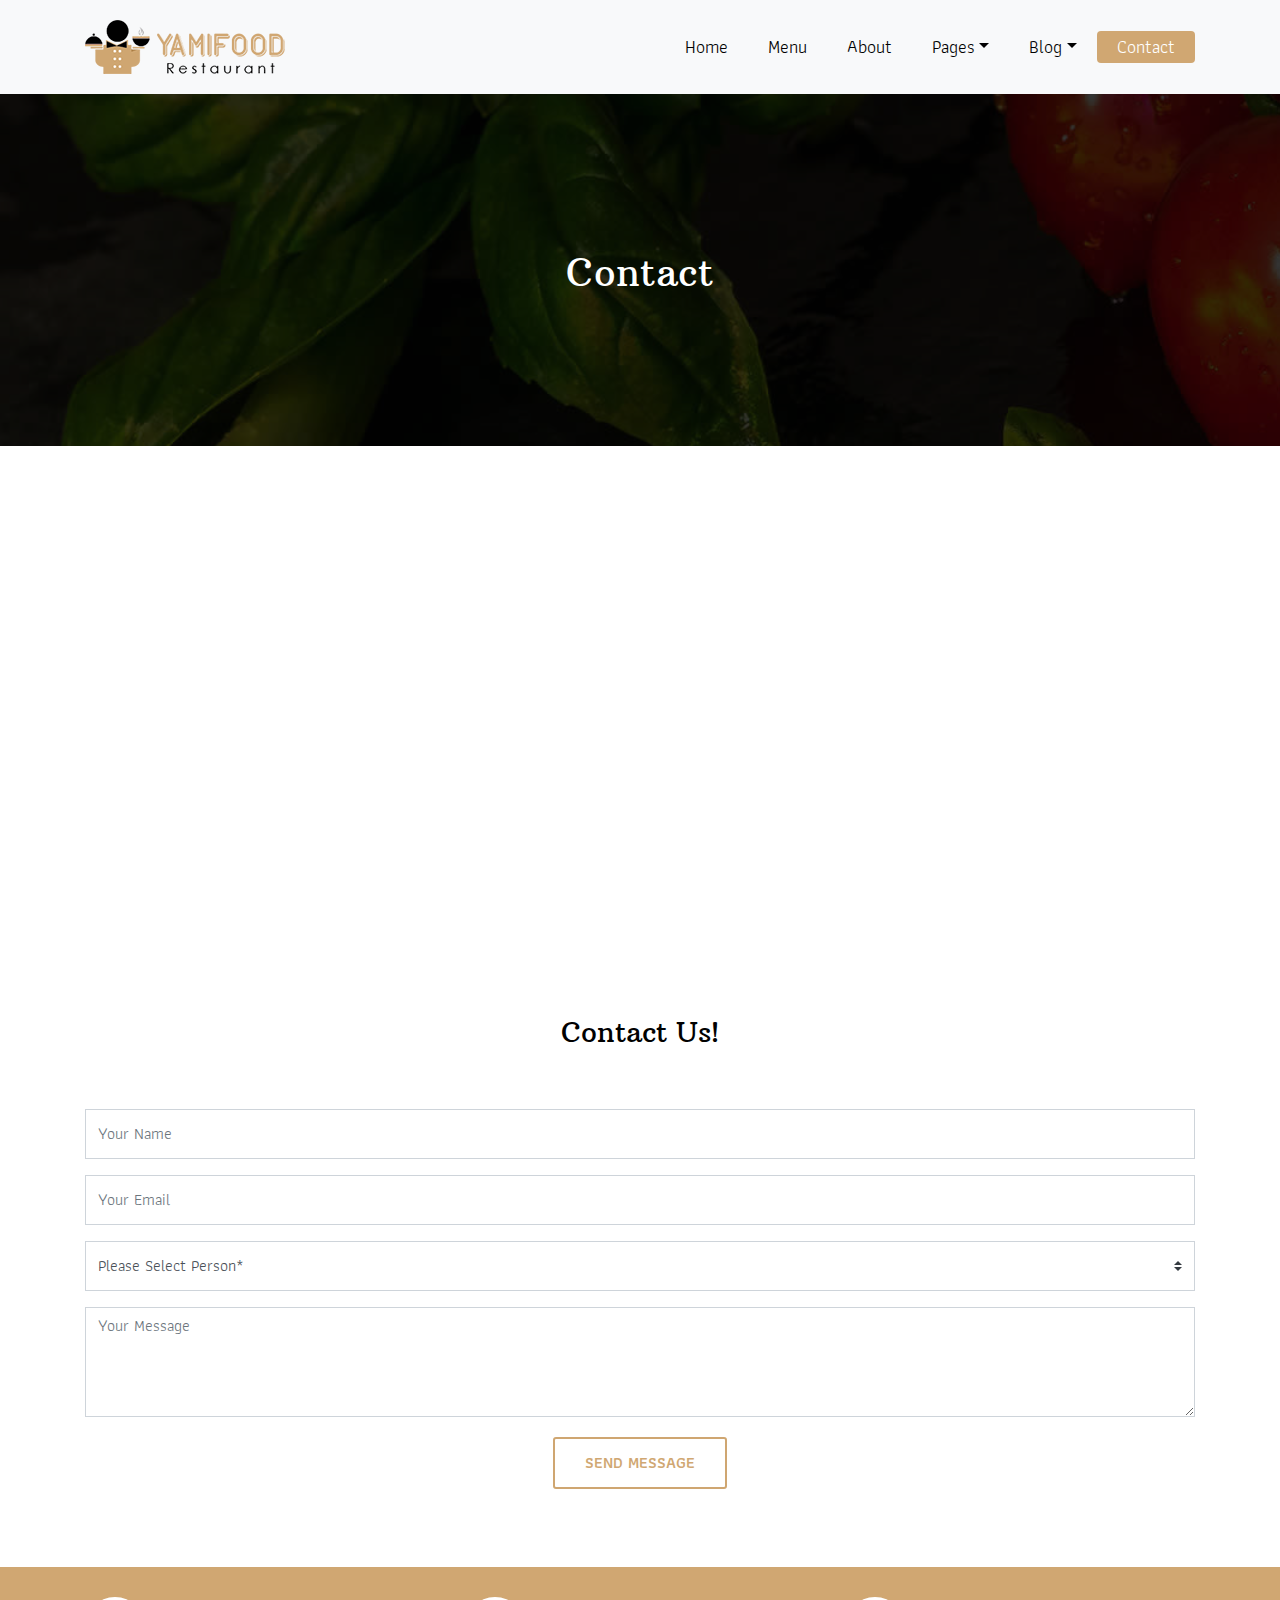
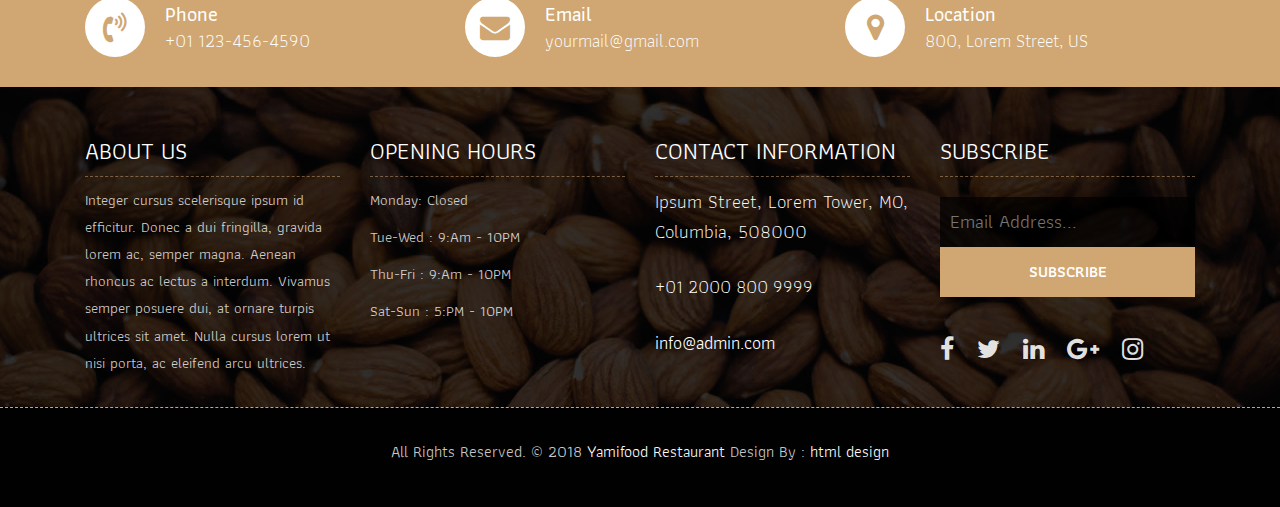
==== commit 5cf7c21b: "Update contact.html" ====
--- a/contact.html
+++ b/contact.html
@@ -92,8 +92,7 @@
 			<div class="row">
 				<div class="col-lg-12">
 					<div class="heading-title text-center">
-						<h2>Contact</h2>
-						<p>Lorem Ipsum is simply dummy text of the printing and typesetting</p>
+						<h2>Contact Us!</h2>
 					</div>
 				</div>
 			</div>
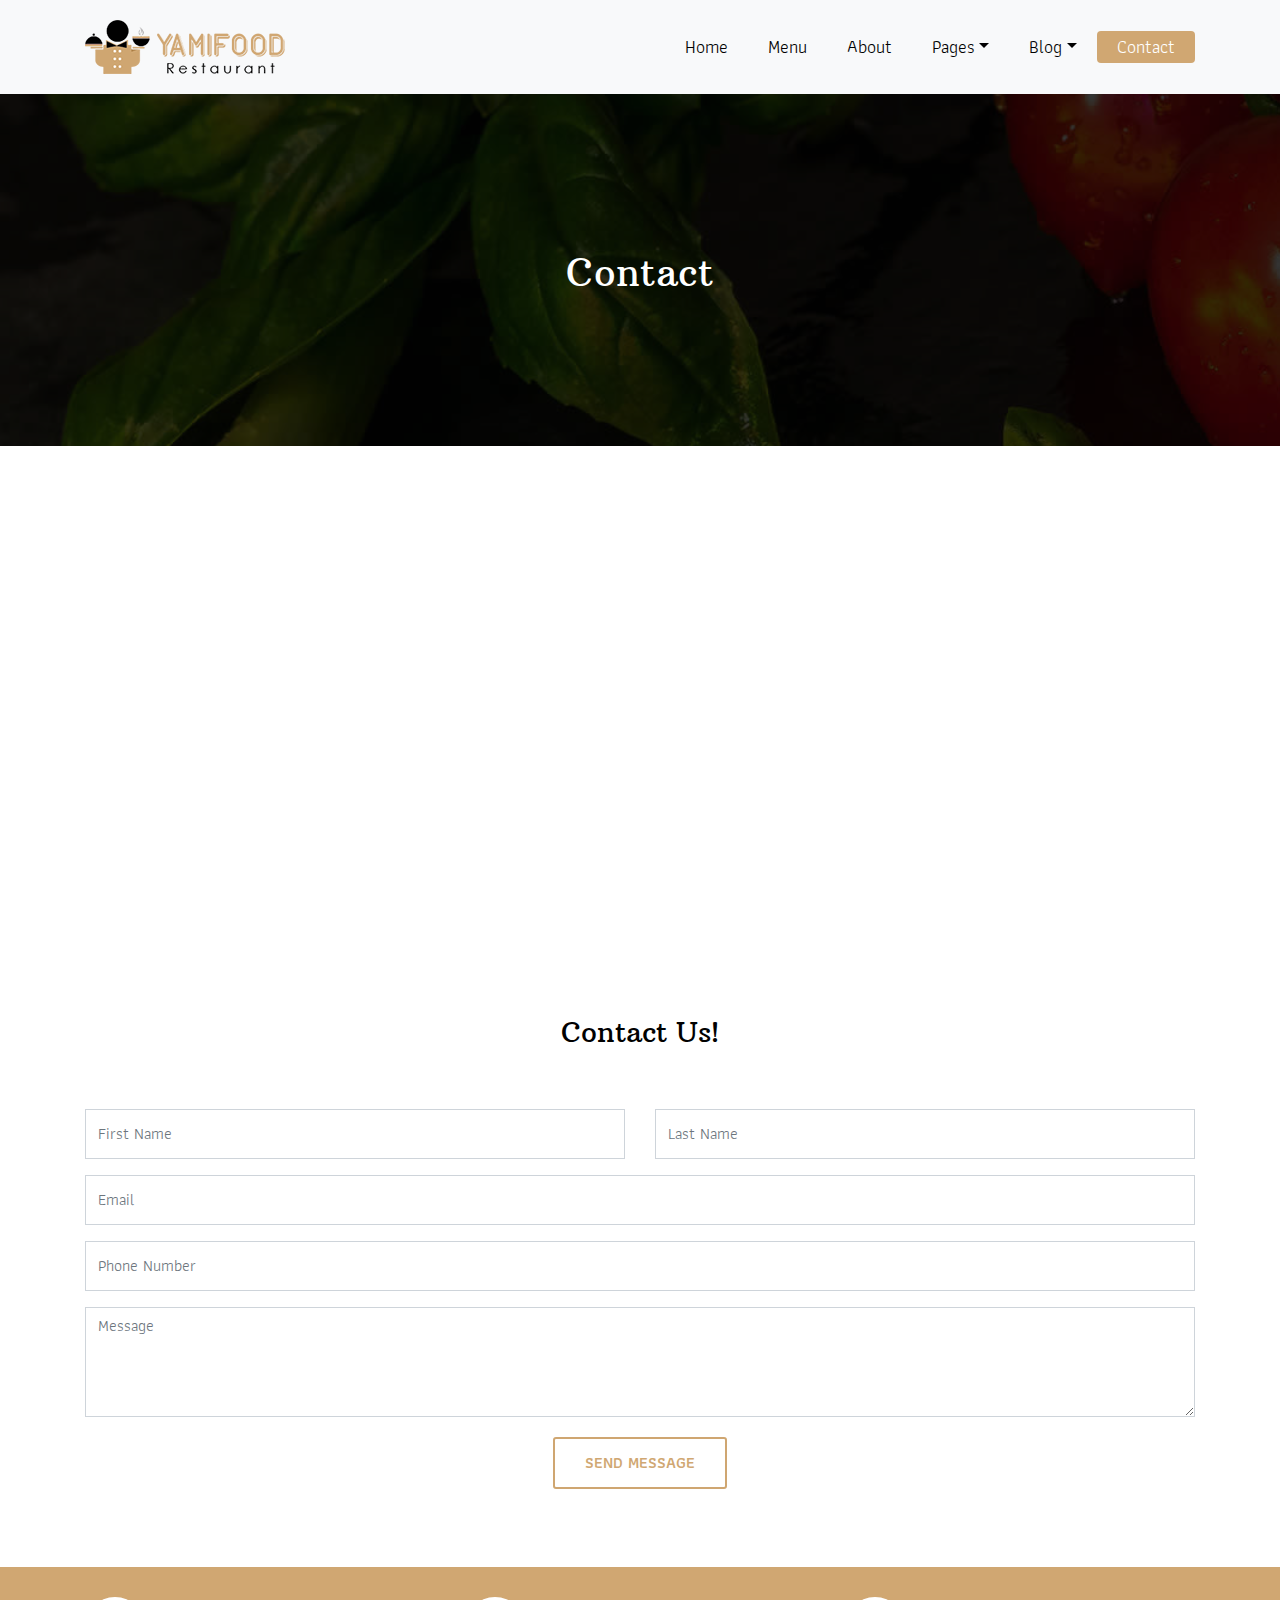
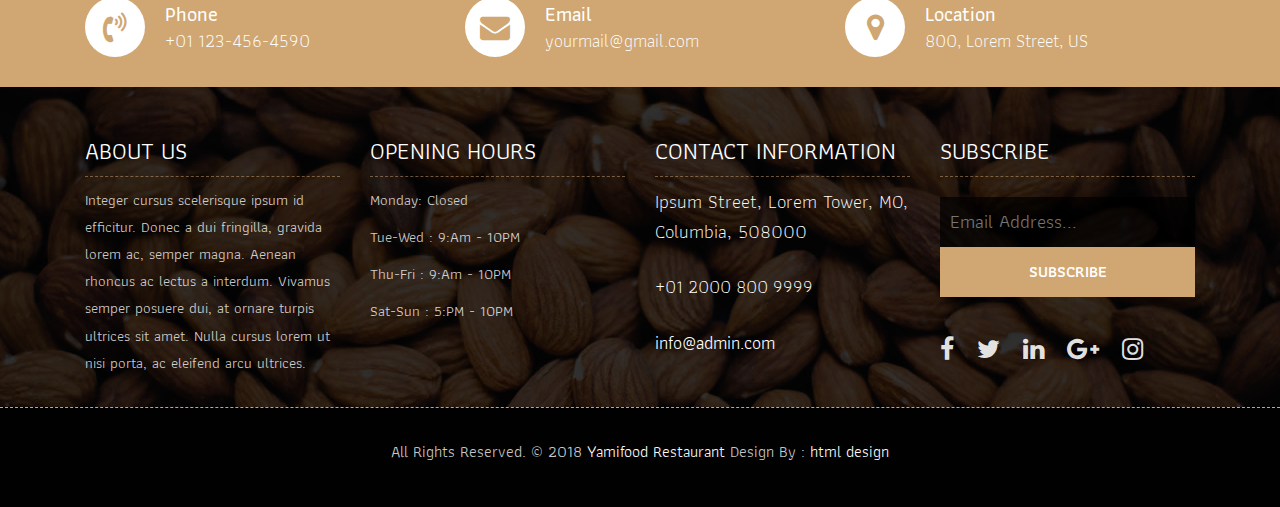
==== commit 1f1ce5ad: "Update contact.html" ====
--- a/contact.html
+++ b/contact.html
@@ -100,18 +100,32 @@
 				<div class="col-lg-12">
 					<form id="contactForm">
 						<div class="row">
-							<div class="col-md-12">
-								<div class="form-group">
-									<input type="text" class="form-control" id="name" name="name" placeholder="Your Name" required data-error="Please enter your name">
+							<div class="col-md-12 col-xl-6">
+								<div class="form-group">
+									<input type="text" class="form-control" id="first-name" name="first-name" placeholder="First Name" required data-error="Please enter your first name">
 									<div class="help-block with-errors"></div>
 								</div>                                 
 							</div>
-							<div class="col-md-12">
-								<div class="form-group">
-									<input type="text" placeholder="Your Email" id="email" class="form-control" name="name" required data-error="Please enter your email">
+							<div class="col-md-12 col-xl-6">
+								<div class="form-group">
+									<input type="text" class="form-control" id="last-name" name="last-name" placeholder="Last Name" required data-error="Please enter your last name">
+									<div class="help-block with-errors"></div>
+								</div>                                 
+							</div>
+							<div class="col-md-12">
+								<div class="form-group">
+									<input type="text" placeholder="Email" id="email" class="form-control" name="name" required data-error="Please enter your email">
 									<div class="help-block with-errors"></div>
 								</div> 
 							</div>
+							<div class="col-md-12">
+								<div class="form-group">
+									<input type="text" placeholder="Phone Number" id="phone-number" class="form-control" name="name" required data-error="Please enter your phone number">
+									<div class="help-block with-errors"></div>
+								</div> 
+							</div>
+							
+							<!--
 							<div class="col-md-12">
 								<div class="form-group">
 									<select class="custom-select d-block form-control" id="guest" required data-error="Please Select Person">
@@ -125,9 +139,11 @@
 									<div class="help-block with-errors"></div>
 								</div> 
 							</div>
+							-->
+							
 							<div class="col-md-12">
 								<div class="form-group"> 
-									<textarea class="form-control" id="message" placeholder="Your Message" rows="4" data-error="Write your message" required></textarea>
+									<textarea class="form-control" id="message" placeholder="Message" rows="4" data-error="Write your message" required></textarea>
 									<div class="help-block with-errors"></div>
 								</div>
 								<div class="submit-button text-center">
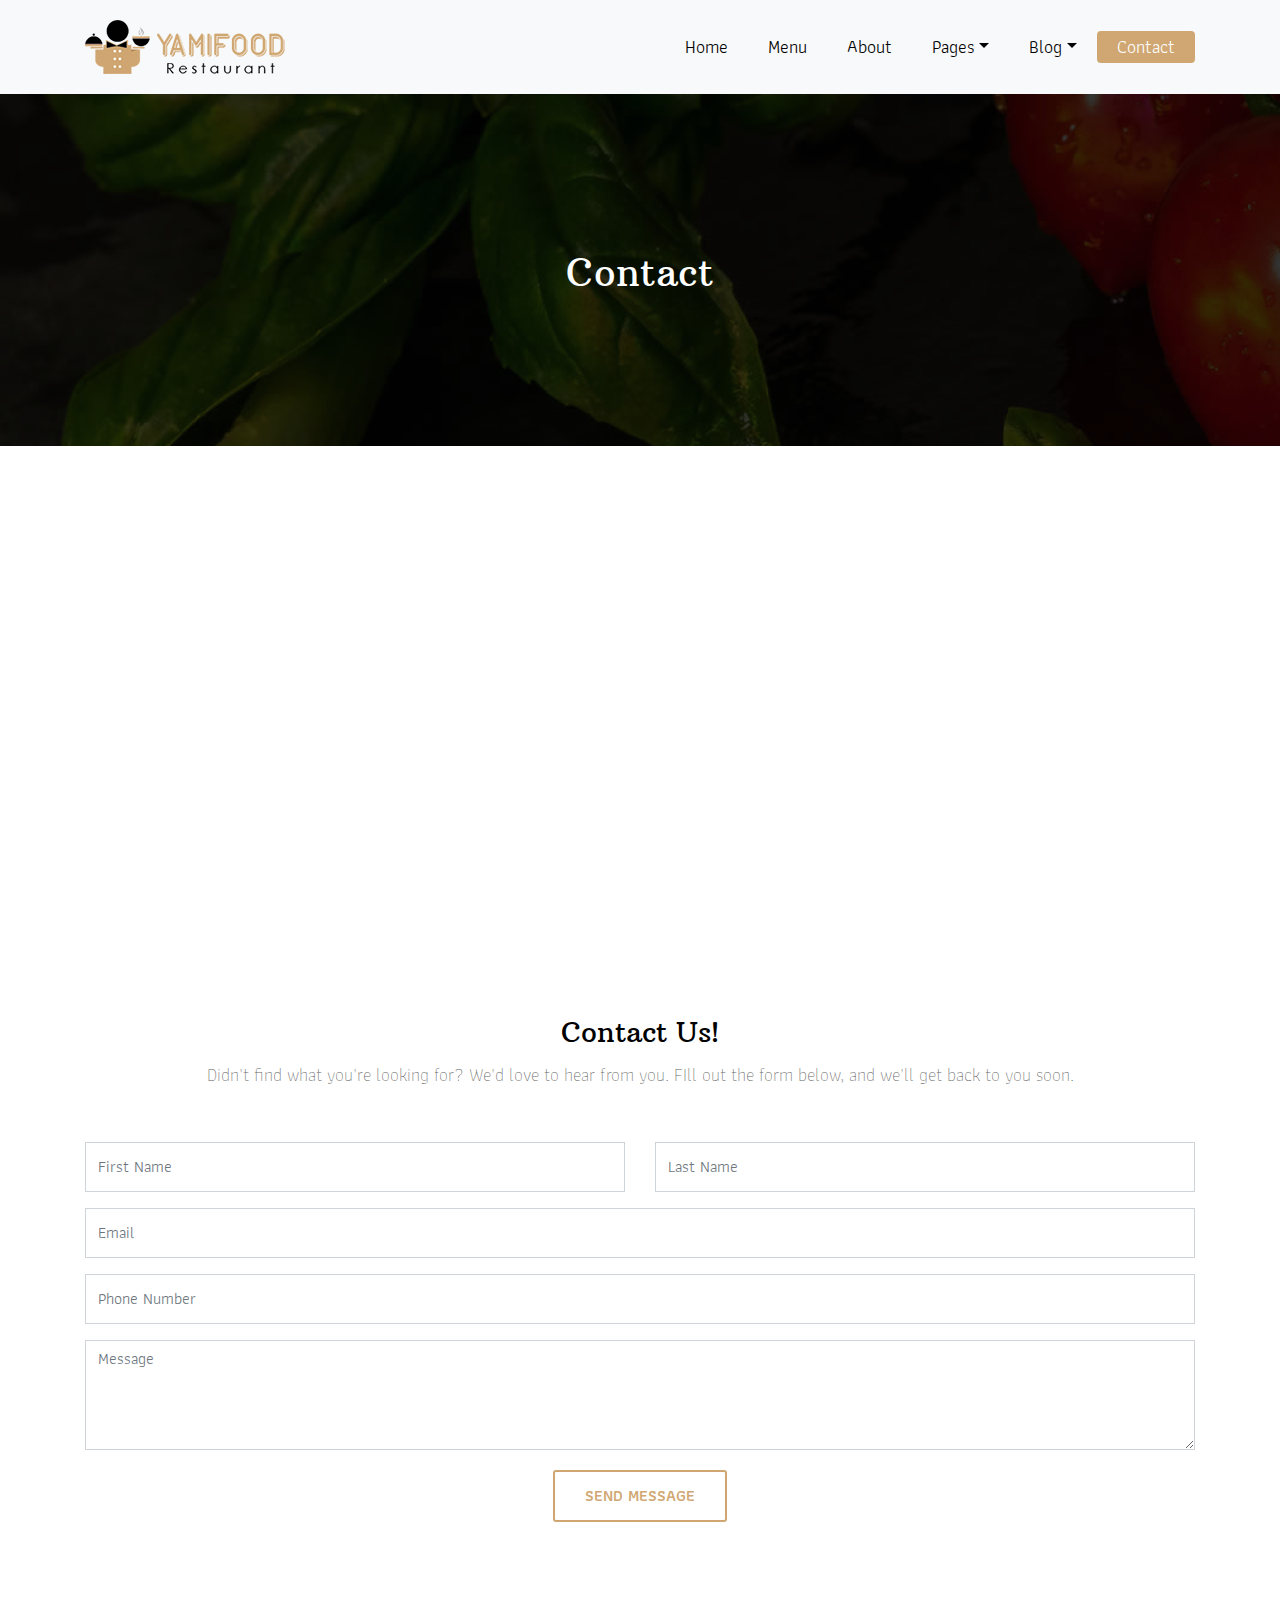
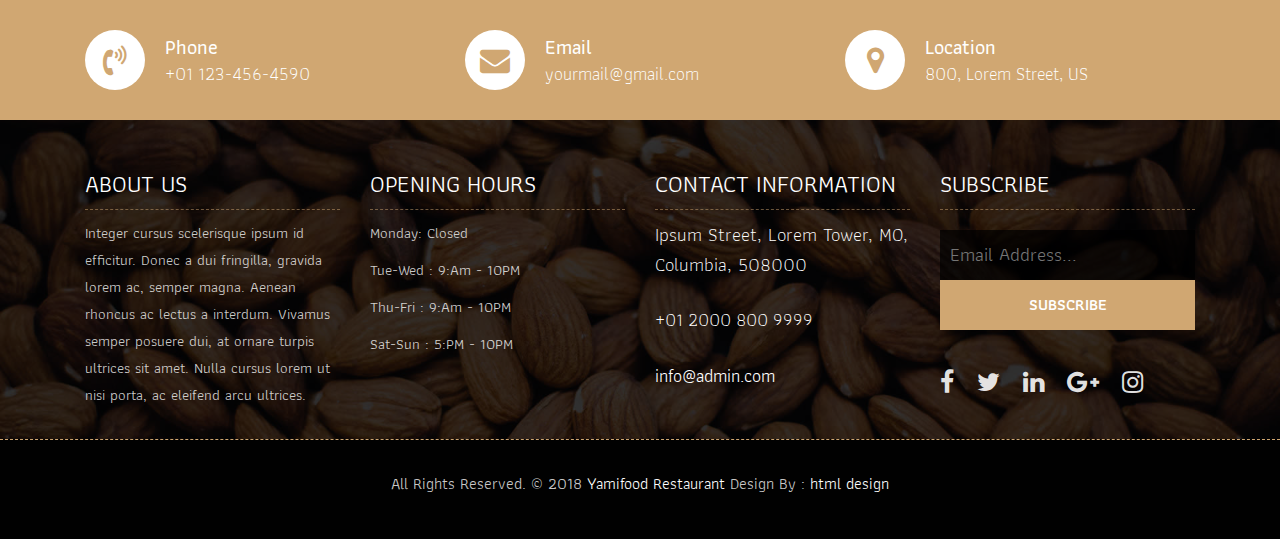
==== commit ab5b2436: "Update contact.html" ====
--- a/contact.html
+++ b/contact.html
@@ -93,6 +93,7 @@
 				<div class="col-lg-12">
 					<div class="heading-title text-center">
 						<h2>Contact Us!</h2>
+						<p>Didn't find what you're looking for? We'd love to hear from you. FIll out the form below, and we'll get back to you soon.</p>
 					</div>
 				</div>
 			</div>
